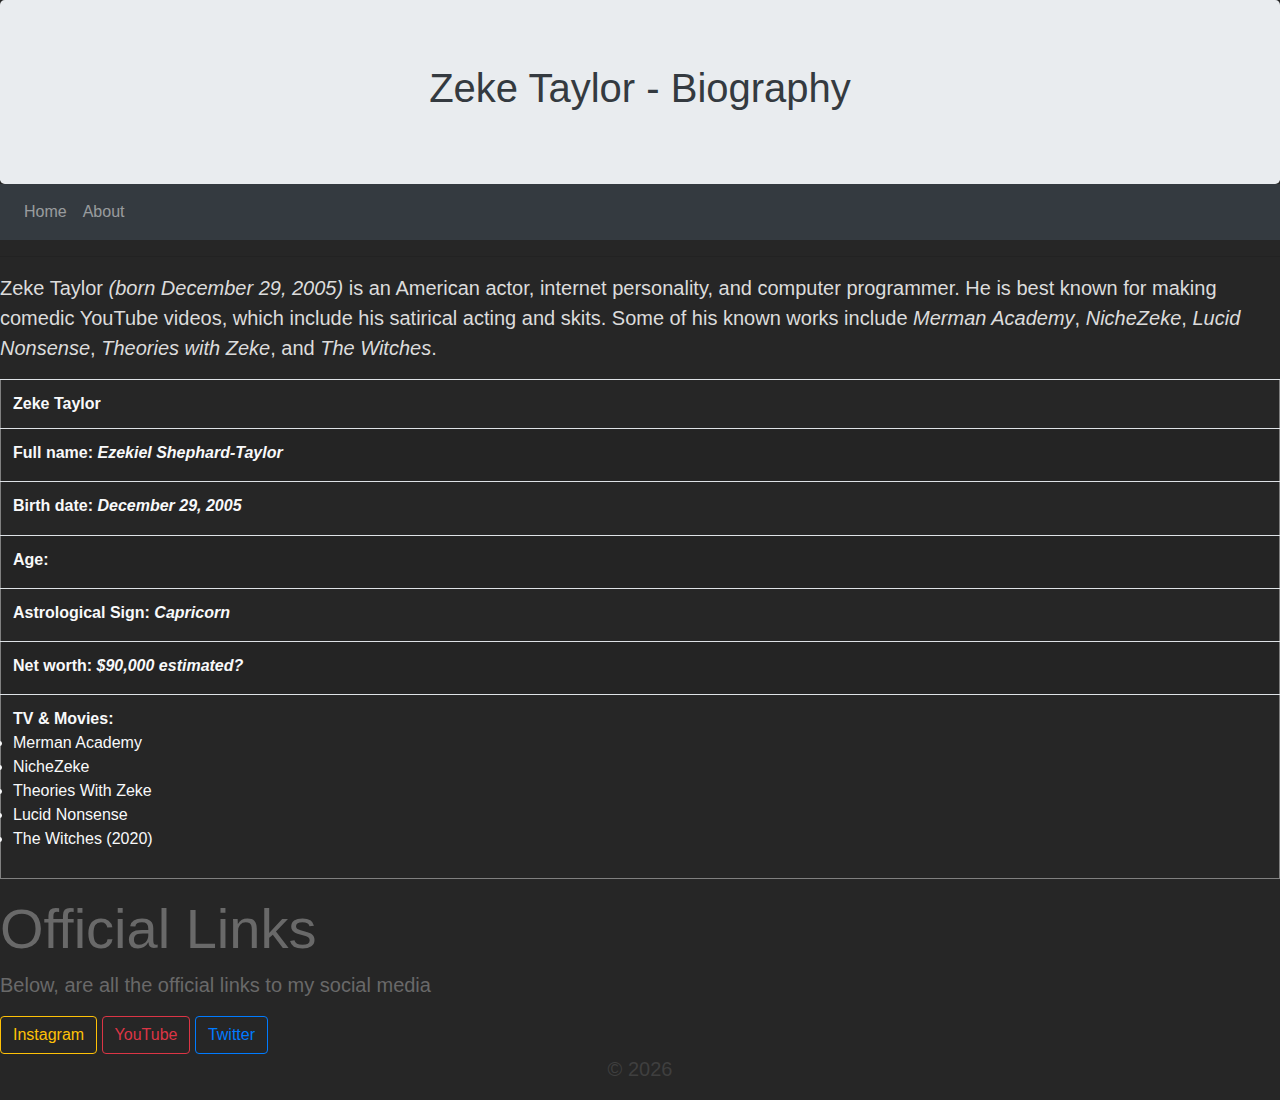
==== about.html @ 4000fccc "Update about.html" ====
<!DOCTYPE HTML>
<html>
<head>
	<meta http-equiv="Content-Type" content="text/html; charset=UTF-8">

	 <meta charset="UTF-8">
 	 <meta name="description" content="Zeke Taylor (born December 29, 2005) is an American actor, internet personality, and computer programmer
	He is best known for his comedic Youtube videos which include his skits and satirical acting.">
	
  	<meta name="keywords" content="Zeke Taylor Biography, Who is zeke taylor, Zeke Taylor Actor, Zeke Taylor YouTube, Zeke Taylor Instagram, Zeke Taylor Twitter, Zeke Taylor Actor on YouTube, internet personality, Zeke Taylor actor">
  	<meta name="author" content="https://zeke-taylor.github.io">
	
 	<meta name="viewport" content="width=device-width, initial-scale=1.0">
	
<script type='application/ld+json'> 
{
  "@context": "http://www.schema.org",
  "@type": "person",
  "name": "Zeke Taylor",
  "jobTitle": "Actor",
  "url": "https://zeke-taylor.github.io",
  "email": "etaylor0234@gmail.com",
  "birthDate": "2005-12-29",
  "sameAs": [
        "https://www.instagram.com/_zeketaylor",
        "https://www.youtube.com/ZekeTaylor1",
        "https://www.twitter.com/_zeketaylor"
      ],
  "image":"https://zeke-taylor.github.io/img/25850733.jpeg"
}
 </script>
  
   <title> Zeke Taylor - Biography</title>
 
  <link rel="shortcut icon" type="image/x-icon" href="./img/favicon.ico" />
  <link rel="stylesheet" href="https://stackpath.bootstrapcdn.com/bootstrap/4.4.1/css/bootstrap.min.css" integrity="sha384-Vkoo8x4CGsO3+Hhxv8T/Q5PaXtkKtu6ug5TOeNV6gBiFeWPGFN9MuhOf23Q9Ifjh" crossorigin="anonymous">
  <link rel="stylesheet" href="https://cdnjs.cloudflare.com/ajax/libs/font-awesome/4.7.0/css/font-awesome.min.css">
  <link rel="stylesheet" type="text/css" href="./index_files/pws.css">
</head>
<body>
  <div class="jumbotron" style="margin-bottom:0;">
<h1 class="container text-dark"><center>Zeke Taylor - Biography</center></h1>
  </div>
	
<nav class="navbar navbar-expand-sm navbar-dark bg-dark">
  <ul class="navbar-nav">
    <li class="nav-item">
      <a class="nav-link" href="index.html">Home</a>
    </li>
    <li class="nav-item">
	    <a class="nav-link" href="about.html">About <small class="sr-only">(current)</small></a>
    </li>
  </ul>
</nav>
<hr/>
  
<div>
<p id="bio" class="lead"> 
	<b>Zeke Taylor</b> <em>(born December 29, 2005)</em> is an American actor, internet personality, and computer programmer.
He is best known for making comedic YouTube videos, which include his satirical acting and skits. 
	Some of his known works include <strong><i>Merman Academy</i></strong>, <strong><i>NicheZeke</i></strong>, <strong><i>Lucid Nonsense</i></strong>, <strong><i>Theories with Zeke</i></strong>, and <strong><i>The Witches</i></strong>.
</p>

<table border="1" class="table table-striped text-light">
	<tr>
		<thead>
			<td id="thead"><strong>Zeke Taylor</strong></td>
		</thead>
	</tr>
	<tr>
		<td><strong>Full name:</strong> <strong><em>Ezekiel Shephard-Taylor</em></strong></td>
	</tr>
  <tr>
	  <td><strong>Birth date:</strong> <strong><em>December 29, 2005</em></strong></td>
  </tr>
	<tr>
		<td><strong>Age:</strong> <strong><em><script>getAge("12/29/2005");</script></em></strong></td>
	</tr>
	<tr>
		<td><strong>Astrological Sign:</strong> <strong><em>Capricorn</em></strong></td>
  </tr>
<tr>
	<td><strong>Net worth:</strong> <strong><em>$90,000 estimated?</em></strong> </td>
  </tr>
<tr>
		
	<td><strong>TV & Movies:</strong>
	<li>Merman Academy</li>
	<li>NicheZeke</li>
	<li>Theories With Zeke</li>
	<li>Lucid Nonsense</li>
	<li>The Witches (2020)</li>
</td>
</tr>
</table>
	
<h2 class="display-4" style="color:#696969;"> Official Links</h2>
  <p class="lead" style="color:#696969;">Below, are all the official links to my social media</p>
  

<a href="https://www.instagram.com/_zeketaylor" class="btn btn-outline-warning" role="button">Instagram</a>

<a href="https://www.youtube.com/ZekeTaylor1" class="btn btn-outline-danger" role="button">YouTube</a>

<a href="https://www.twitter.com/_zeketaylor" class="btn btn-outline-primary" role="button">Twitter</a>

</div>
  
  <script src="code.js"></script>
</body>
</html>
---- index_files/pws.css ----
body {
 background-color: #262626;
}

p#bio {
  color:#dcdcdc;
}

.ui-widget-header,.ui-state-default, ui-button {
            background:#b9cd6d;
            border: 1px solid #b9cd6d;
            color: #FFFFFF;
            font-weight: bold;
}


#container{
    max-width: 720px;
    padding: 20px;
    margin: auto;
    background-color: darkgrey;
}


#header{
    padding: 28px;
    text-align: center;
}

table{
	width:500px;
	height:500px;
}

#header h1{
    font-family: Inconsolata, monospace;
    line-height: 1em;
    font-size: 3em;
    font-weight: 600;
    margin: 0;
}
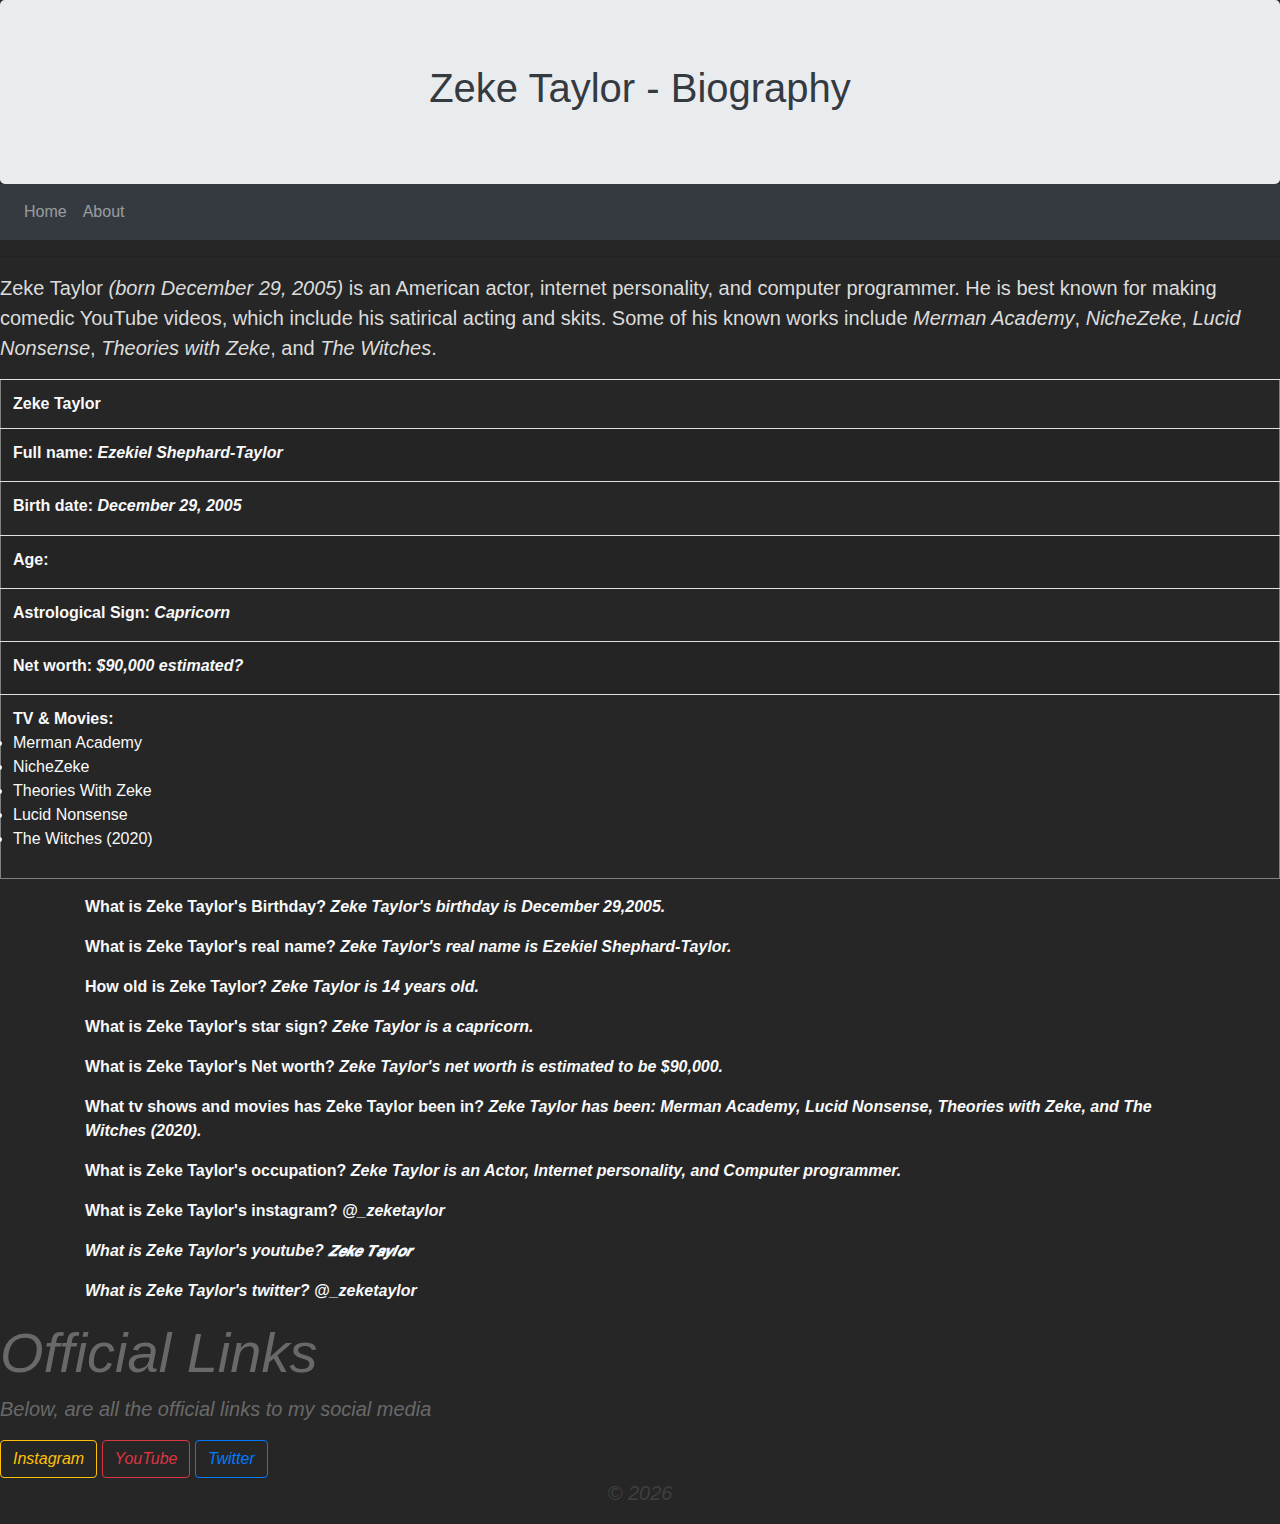
==== commit 2d625da2: "Update about.html" ====
--- a/about.html
+++ b/about.html
@@ -14,9 +14,10 @@
 	
 <script type='application/ld+json'> 
 {
-  "@context": "http://www.schema.org",
-  "@type": "person",
+  "@context": "https://www.schema.org",
+  "@type": "Person",
   "name": "Zeke Taylor",
+  "gender":"Male",
   "jobTitle": "Actor",
   "url": "https://zeke-taylor.github.io",
   "email": "etaylor0234@gmail.com",
@@ -26,10 +27,34 @@
         "https://www.youtube.com/ZekeTaylor1",
         "https://www.twitter.com/_zeketaylor"
       ],
-  "image":"https://zeke-taylor.github.io/img/25850733.jpeg"
+  "image":"https://zeke-taylor.github.io/img/25850733.jpeg",
+  "mainEntityOfPage": [
+  "https://zeke-taylor.github.io",
+  "https://zeke-taylor.github.io/about.html"
+  ],
+ "disambiguatingDescription":"Zeke Taylor is an American actor, internet personality and computer programmer.",
+ "description":"Zeke Taylor (born December 29, 2005) is an American actor, internet personality, and computer programmer. He is best known for making comedic YouTube videos, which include his satirical acting and skits. Some of his known works include Merman Academy, NicheZeke, Lucid Nonsense, Theories with Zeke, and The Witches."
 }
  </script>
-  
+	
+	<script type="application/ld+json">
+	{
+	"@context": "https://www.schema.org",
+	"@type": "WebSite",
+	"name": "Zeke Taylor - Biography",
+	"url": "https://zeke-taylor.github.io/about.html",
+	"image":"https://zeke-taylor.github.io/img/25850733.jpeg"
+	}
+	</script>
+	
+<script type="application/ld+json">
+    {
+      "@context": "https://schema.org/",
+      "@type": "ImageObject",
+      "url": "https://zeke-taylor.github.io/img/25850733.jpeg"
+    }
+    </script>
+	
    <title> Zeke Taylor - Biography</title>
  
   <link rel="shortcut icon" type="image/x-icon" href="./img/favicon.ico" />
@@ -93,16 +118,67 @@
 </td>
 </tr>
 </table>
+	<div class="container text-light">
+	<p>
+	<strong>What is Zeke Taylor's Birthday?</strong>
+		<strong><em>Zeke Taylor's birthday is December 29,2005.</em></strong>
+	</p>
+	
+	<p>
+		<strong>What is Zeke Taylor's real name?</strong>
+		<strong><em>Zeke Taylor's real name is Ezekiel Shephard-Taylor.</em></strong>
+	</p>
+	
+		<p>
+      <strong>How old is Zeke Taylor?</strong>
+      <strong><em>Zeke Taylor is 14 years old.</em></strong>
+    </p>
+    
+    <p>
+      <strong>What is Zeke Taylor's star sign?</strong>
+      <strong><em>Zeke Taylor is a capricorn.</em></strong>
+    </p>
+    
+    <p>
+      <strong>What is Zeke Taylor's Net worth?</strong>
+      <strong><em>Zeke Taylor's net worth is estimated to be $90,000.</em></strong>
+    </p>
+    
+    <p>
+      <strong>What tv shows and movies has Zeke Taylor been in?</strong>
+      <strong><em>Zeke Taylor has been: Merman Academy, Lucid Nonsense, Theories with Zeke, and The Witches (2020).</em></strong>
+      </p>
+      
+      <p>
+        <strong>What is Zeke Taylor's occupation?</strong>
+        <strong><em>Zeke Taylor is an Actor, Internet personality, and Computer programmer.</em></strong>
+    </p>
+    
+    <p>
+      <strong>What is Zeke Taylor's instagram?</strong>
+      <strong><em>@_zeketaylor</em</strong>
+       </p>
+         
+         <p>
+           <strong>What is Zeke Taylor's youtube?</strong>
+           <strong><em>𝙕𝙚𝙠𝙚 𝙏𝙖𝙮𝙡𝙤𝙧</em></strong>
+        </p>
+        
+        <p>
+          <strong>What is Zeke Taylor's twitter?</strong>
+          <strong><em>@_zeketaylor</em></strong>
+        </p>
+  </div>
+      
 	
 <h2 class="display-4" style="color:#696969;"> Official Links</h2>
   <p class="lead" style="color:#696969;">Below, are all the official links to my social media</p>
   
+<strong><a href="https://www.instagram.com/_zeketaylor" class="btn btn-outline-warning" role="button">Instagram</a></strong>
 
-<a href="https://www.instagram.com/_zeketaylor" class="btn btn-outline-warning" role="button">Instagram</a>
+<strong><a href="https://www.youtube.com/ZekeTaylor1" class="btn btn-outline-danger" role="button">YouTube</a></strong>
 
-<a href="https://www.youtube.com/ZekeTaylor1" class="btn btn-outline-danger" role="button">YouTube</a>
-
-<a href="https://www.twitter.com/_zeketaylor" class="btn btn-outline-primary" role="button">Twitter</a>
+<strong><a href="https://www.twitter.com/_zeketaylor" class="btn btn-outline-primary" role="button">Twitter</a></strong>
 
 </div>
   
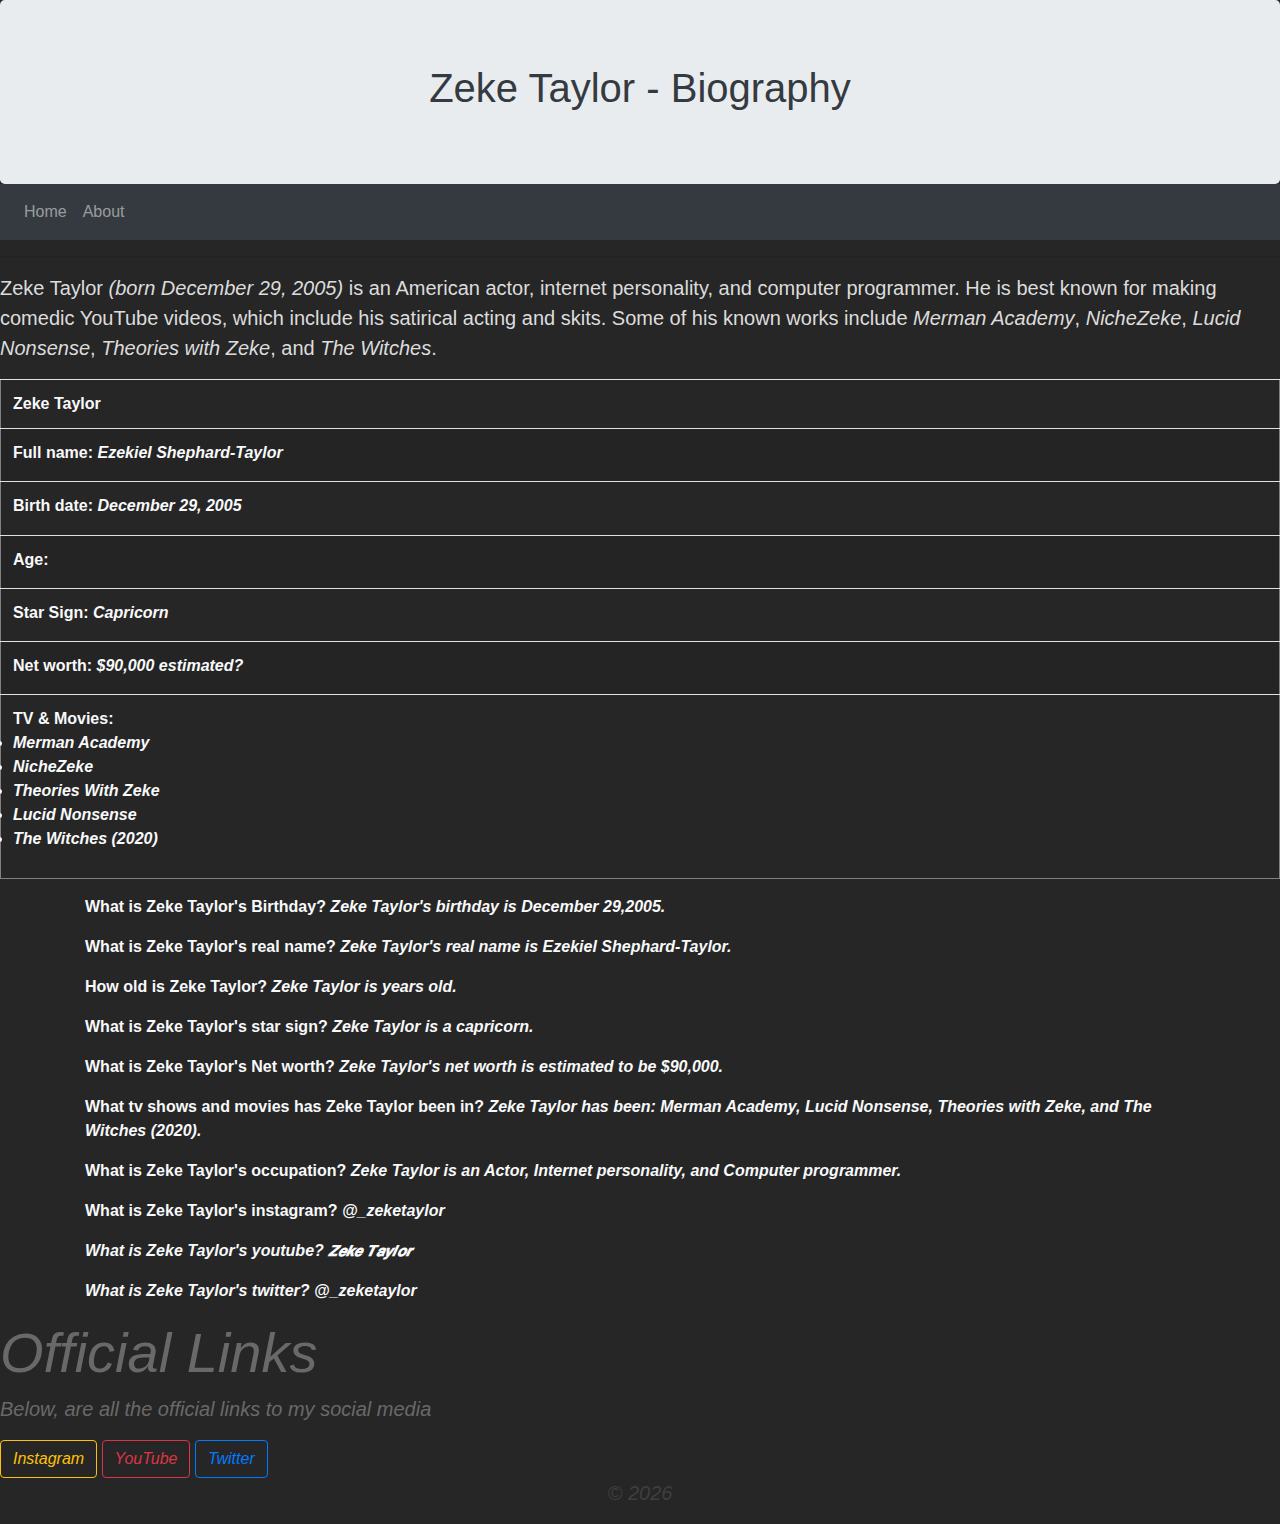
==== commit 8809e154: "Update about.html" ====
--- a/about.html
+++ b/about.html
@@ -99,10 +99,10 @@
 	  <td><strong>Birth date:</strong> <strong><em>December 29, 2005</em></strong></td>
   </tr>
 	<tr>
-		<td><strong>Age:</strong> <strong><em><script>getAge("12/29/2005");</script></em></strong></td>
+		<td><strong>Age:</strong> <strong><em><span id="age"></span></em></strong></td>
 	</tr>
 	<tr>
-		<td><strong>Astrological Sign:</strong> <strong><em>Capricorn</em></strong></td>
+		<td><strong>Star Sign:</strong> <strong><em>Capricorn</em></strong></td>
   </tr>
 <tr>
 	<td><strong>Net worth:</strong> <strong><em>$90,000 estimated?</em></strong> </td>
@@ -110,11 +110,11 @@
 <tr>
 		
 	<td><strong>TV & Movies:</strong>
-	<li>Merman Academy</li>
-	<li>NicheZeke</li>
-	<li>Theories With Zeke</li>
-	<li>Lucid Nonsense</li>
-	<li>The Witches (2020)</li>
+	<li><strong><em>Merman Academy</em></strong></li>
+	<li><strong><em>NicheZeke</em></strong></li>
+	<li><strong><em>Theories With Zeke</em></strong></li>
+	<li><strong><em>Lucid Nonsense</em></strong></li>
+	<li><strong><em>The Witches (2020)</em></strong></li>
 </td>
 </tr>
 </table>
@@ -131,7 +131,7 @@
 	
 		<p>
       <strong>How old is Zeke Taylor?</strong>
-      <strong><em>Zeke Taylor is 14 years old.</em></strong>
+	<strong><em>Zeke Taylor is <span id="age"></span> years old.</em></strong>
     </p>
     
     <p>
@@ -183,5 +183,8 @@
 </div>
   
   <script src="code.js"></script>
+	<script data-type="text/i-script">
+		getAge("12/29/2005");
+	</script>
 </body>
 </html>
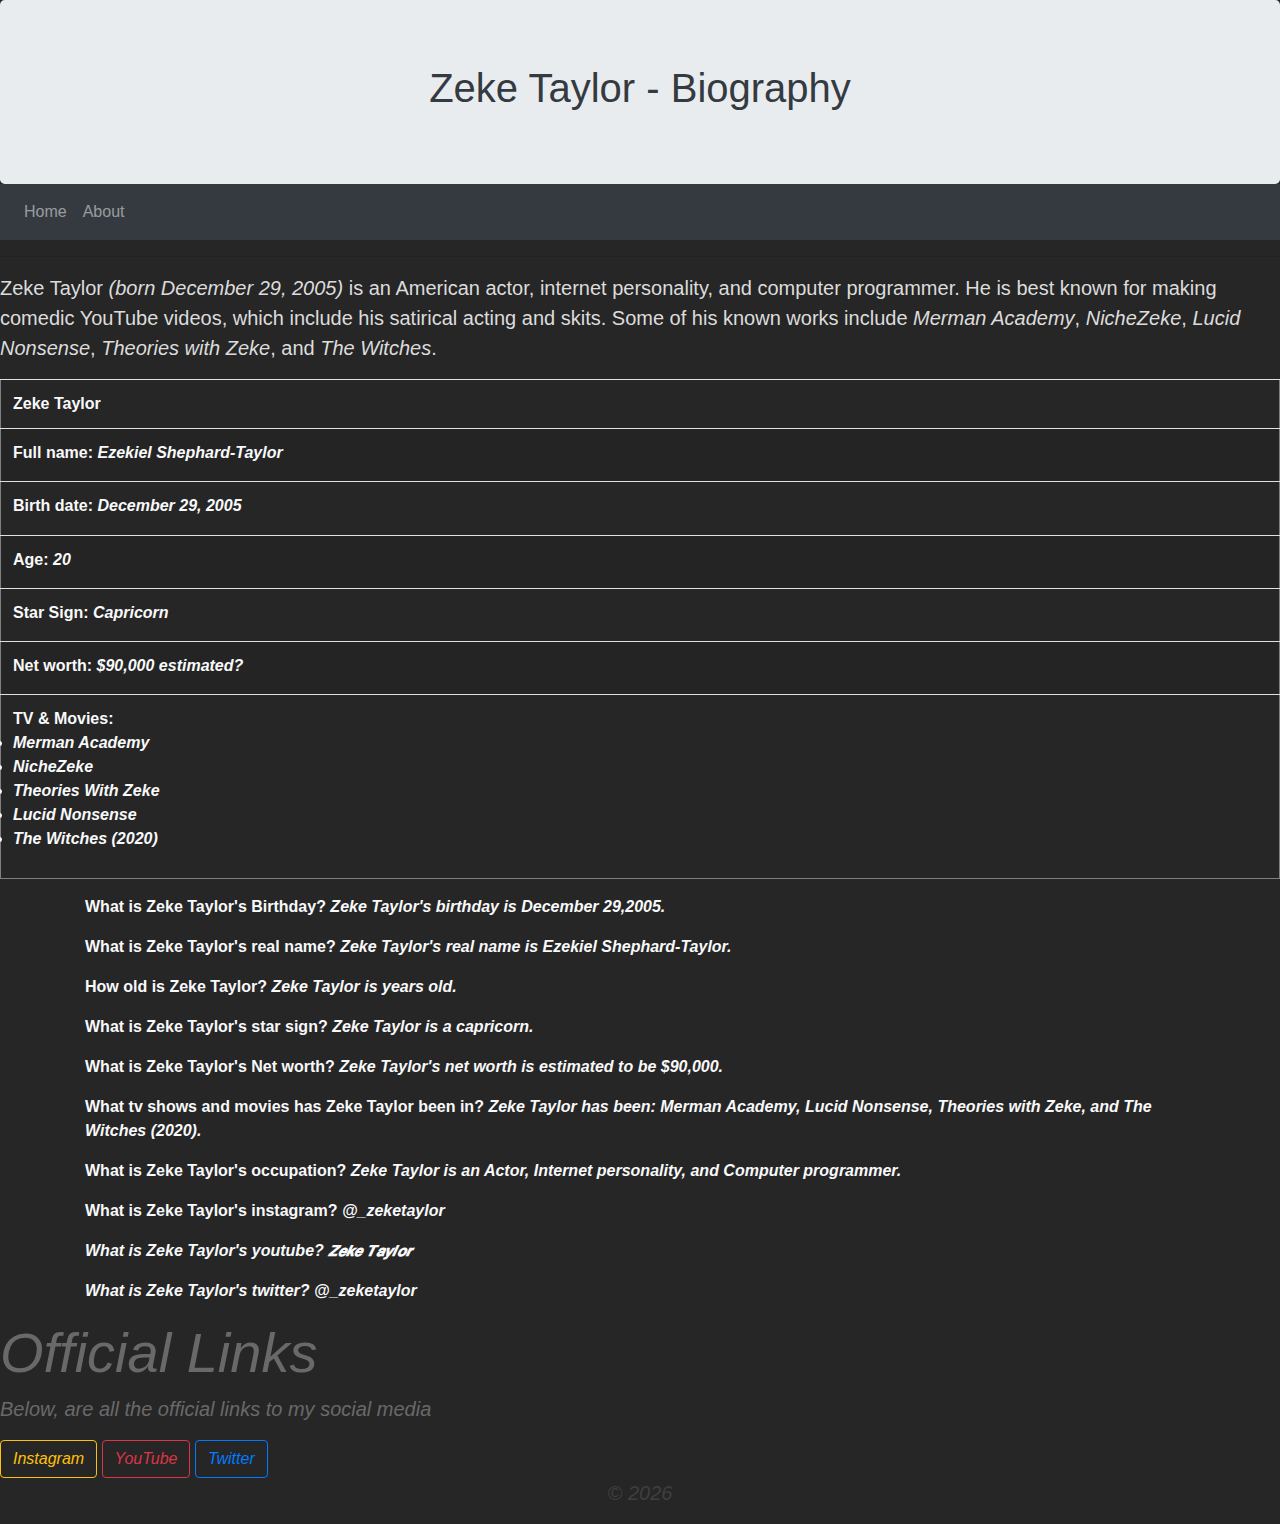
==== commit 4707090b: "Update about.html" ====
--- a/about.html
+++ b/about.html
@@ -12,7 +12,7 @@
 	
  	<meta name="viewport" content="width=device-width, initial-scale=1.0">
 	
-<script type='application/ld+json'> 
+<script type="application/ld+json"> 
 {
   "@context": "https://www.schema.org",
   "@type": "Person",
@@ -33,7 +33,7 @@
   "https://zeke-taylor.github.io/about.html"
   ],
  "disambiguatingDescription":"Zeke Taylor is an American actor, internet personality and computer programmer.",
- "description":"Zeke Taylor (born December 29, 2005) is an American actor, internet personality, and computer programmer. He is best known for making comedic YouTube videos, which include his satirical acting and skits. Some of his known works include Merman Academy, NicheZeke, Lucid Nonsense, Theories with Zeke, and The Witches."
+ "description":"American Actor, Internet Personality, Computer Programmer"
 }
  </script>
 	
@@ -129,7 +129,7 @@
 		<strong><em>Zeke Taylor's real name is Ezekiel Shephard-Taylor.</em></strong>
 	</p>
 	
-		<p>
+    <p>
       <strong>How old is Zeke Taylor?</strong>
 	<strong><em>Zeke Taylor is <span id="age"></span> years old.</em></strong>
     </p>
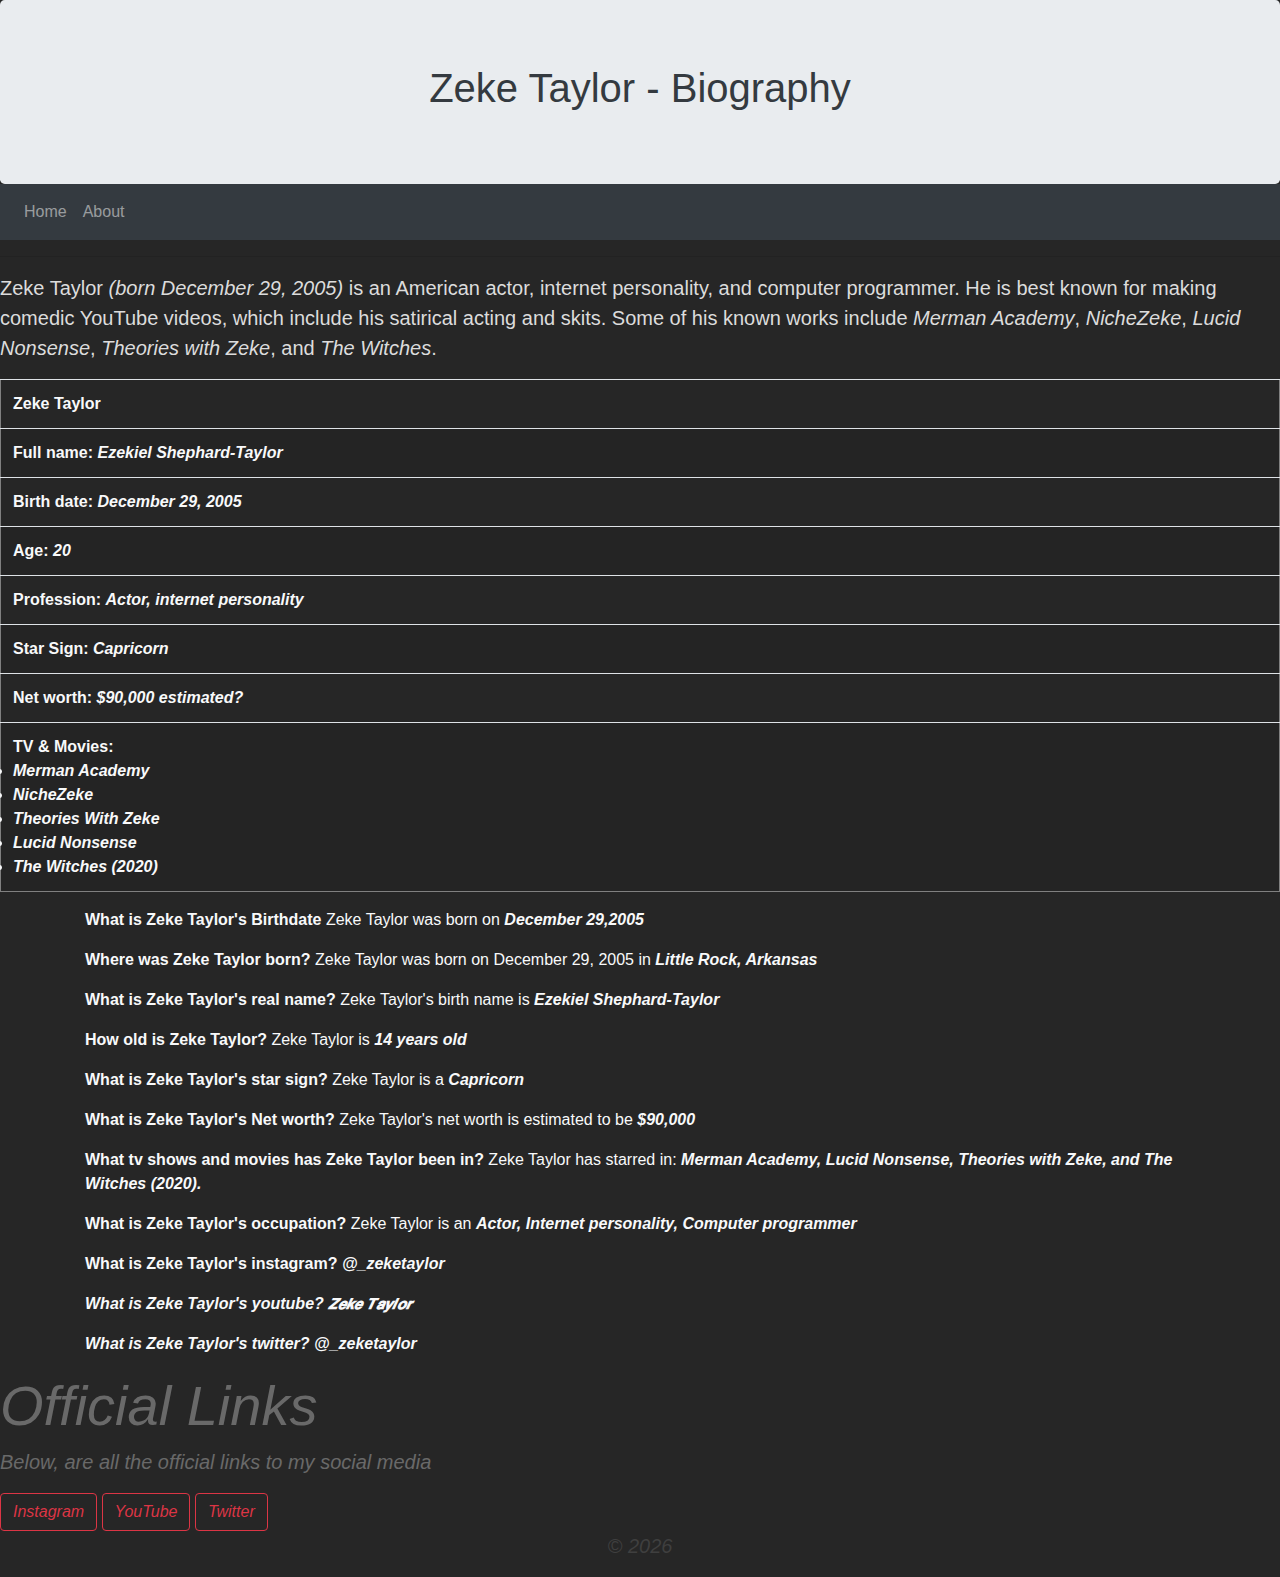
==== commit 2afb34c4: "Update about.html" ====
--- a/about.html
+++ b/about.html
@@ -20,7 +20,6 @@
   "gender":"Male",
   "jobTitle": "Actor",
   "url": "https://zeke-taylor.github.io",
-  "email": "etaylor0234@gmail.com",
   "birthDate": "2005-12-29",
   "sameAs": [
         "https://www.instagram.com/_zeketaylor",
@@ -32,8 +31,9 @@
   "https://zeke-taylor.github.io",
   "https://zeke-taylor.github.io/about.html"
   ],
- "disambiguatingDescription":"Zeke Taylor is an American actor, internet personality and computer programmer.",
- "description":"American Actor, Internet Personality, Computer Programmer"
+ "disambiguatingDescription":"Zeke Taylor (born December 29, 2005) is an American actor, internet personality and computer programmer.",
+ "description":"Zeke Taylor (born December 29, 2005) is an American actor, internet personality, and computer programmer
+	He is best known for his comedic Youtube videos which include his skits and satirical acting."
 }
  </script>
 	
@@ -102,6 +102,8 @@
 		<td><strong>Age:</strong> <strong><em><span id="age"></span></em></strong></td>
 	</tr>
 	<tr>
+		<td><strong>Profession:</strong> <strong><em>Actor, internet personality</em></strong></td>
+	<tr>
 		<td><strong>Star Sign:</strong> <strong><em>Capricorn</em></strong></td>
   </tr>
 <tr>
@@ -120,38 +122,41 @@
 </table>
 	<div class="container text-light">
 	<p>
-	<strong>What is Zeke Taylor's Birthday?</strong>
-		<strong><em>Zeke Taylor's birthday is December 29,2005.</em></strong>
+	<strong>What is Zeke Taylor's Birthdate</strong>
+		Zeke Taylor was born on <strong><em>December 29,2005</em></strong>
 	</p>
 	
+		<p>
+			<strong>Where was Zeke Taylor born?</strong>
+			Zeke Taylor was born on December 29, 2005 in <strong><em>Little Rock, Arkansas</em></strong>
 	<p>
 		<strong>What is Zeke Taylor's real name?</strong>
-		<strong><em>Zeke Taylor's real name is Ezekiel Shephard-Taylor.</em></strong>
+		Zeke Taylor's birth name is <strong><em>Ezekiel Shephard-Taylor</em></strong>
 	</p>
 	
     <p>
       <strong>How old is Zeke Taylor?</strong>
-	<strong><em>Zeke Taylor is <span id="age"></span> years old.</em></strong>
+	Zeke Taylor is <strong><em><span id="age">14</span> years old</em></strong>
     </p>
     
     <p>
       <strong>What is Zeke Taylor's star sign?</strong>
-      <strong><em>Zeke Taylor is a capricorn.</em></strong>
+      Zeke Taylor is a <strong><em>Capricorn</em></strong>
     </p>
     
     <p>
       <strong>What is Zeke Taylor's Net worth?</strong>
-      <strong><em>Zeke Taylor's net worth is estimated to be $90,000.</em></strong>
+     Zeke Taylor's net worth is estimated to be  <strong><em>$90,000</em></strong>
     </p>
     
     <p>
       <strong>What tv shows and movies has Zeke Taylor been in?</strong>
-      <strong><em>Zeke Taylor has been: Merman Academy, Lucid Nonsense, Theories with Zeke, and The Witches (2020).</em></strong>
+      Zeke Taylor has starred in: <strong><em>Merman Academy, Lucid Nonsense, Theories with Zeke, and The Witches (2020).</em></strong>
       </p>
       
       <p>
         <strong>What is Zeke Taylor's occupation?</strong>
-        <strong><em>Zeke Taylor is an Actor, Internet personality, and Computer programmer.</em></strong>
+        Zeke Taylor is an <strong><em>Actor, Internet personality, Computer programmer</em></strong>
     </p>
     
     <p>
@@ -174,16 +179,15 @@
 <h2 class="display-4" style="color:#696969;"> Official Links</h2>
   <p class="lead" style="color:#696969;">Below, are all the official links to my social media</p>
   
-<strong><a href="https://www.instagram.com/_zeketaylor" class="btn btn-outline-warning" role="button">Instagram</a></strong>
+<strong><a href="https://www.instagram.com/_zeketaylor" class="btn btn-outline-danger" role="button">Instagram</a></strong>
 
 <strong><a href="https://www.youtube.com/ZekeTaylor1" class="btn btn-outline-danger" role="button">YouTube</a></strong>
 
-<strong><a href="https://www.twitter.com/_zeketaylor" class="btn btn-outline-primary" role="button">Twitter</a></strong>
+<strong><a href="https://www.twitter.com/_zeketaylor" class="btn btn-outline-danger" role="button">Twitter</a></strong>
 
 </div>
-  
   <script src="code.js"></script>
-	<script data-type="text/i-script">
+	<script>
 		getAge("12/29/2005");
 	</script>
 </body>
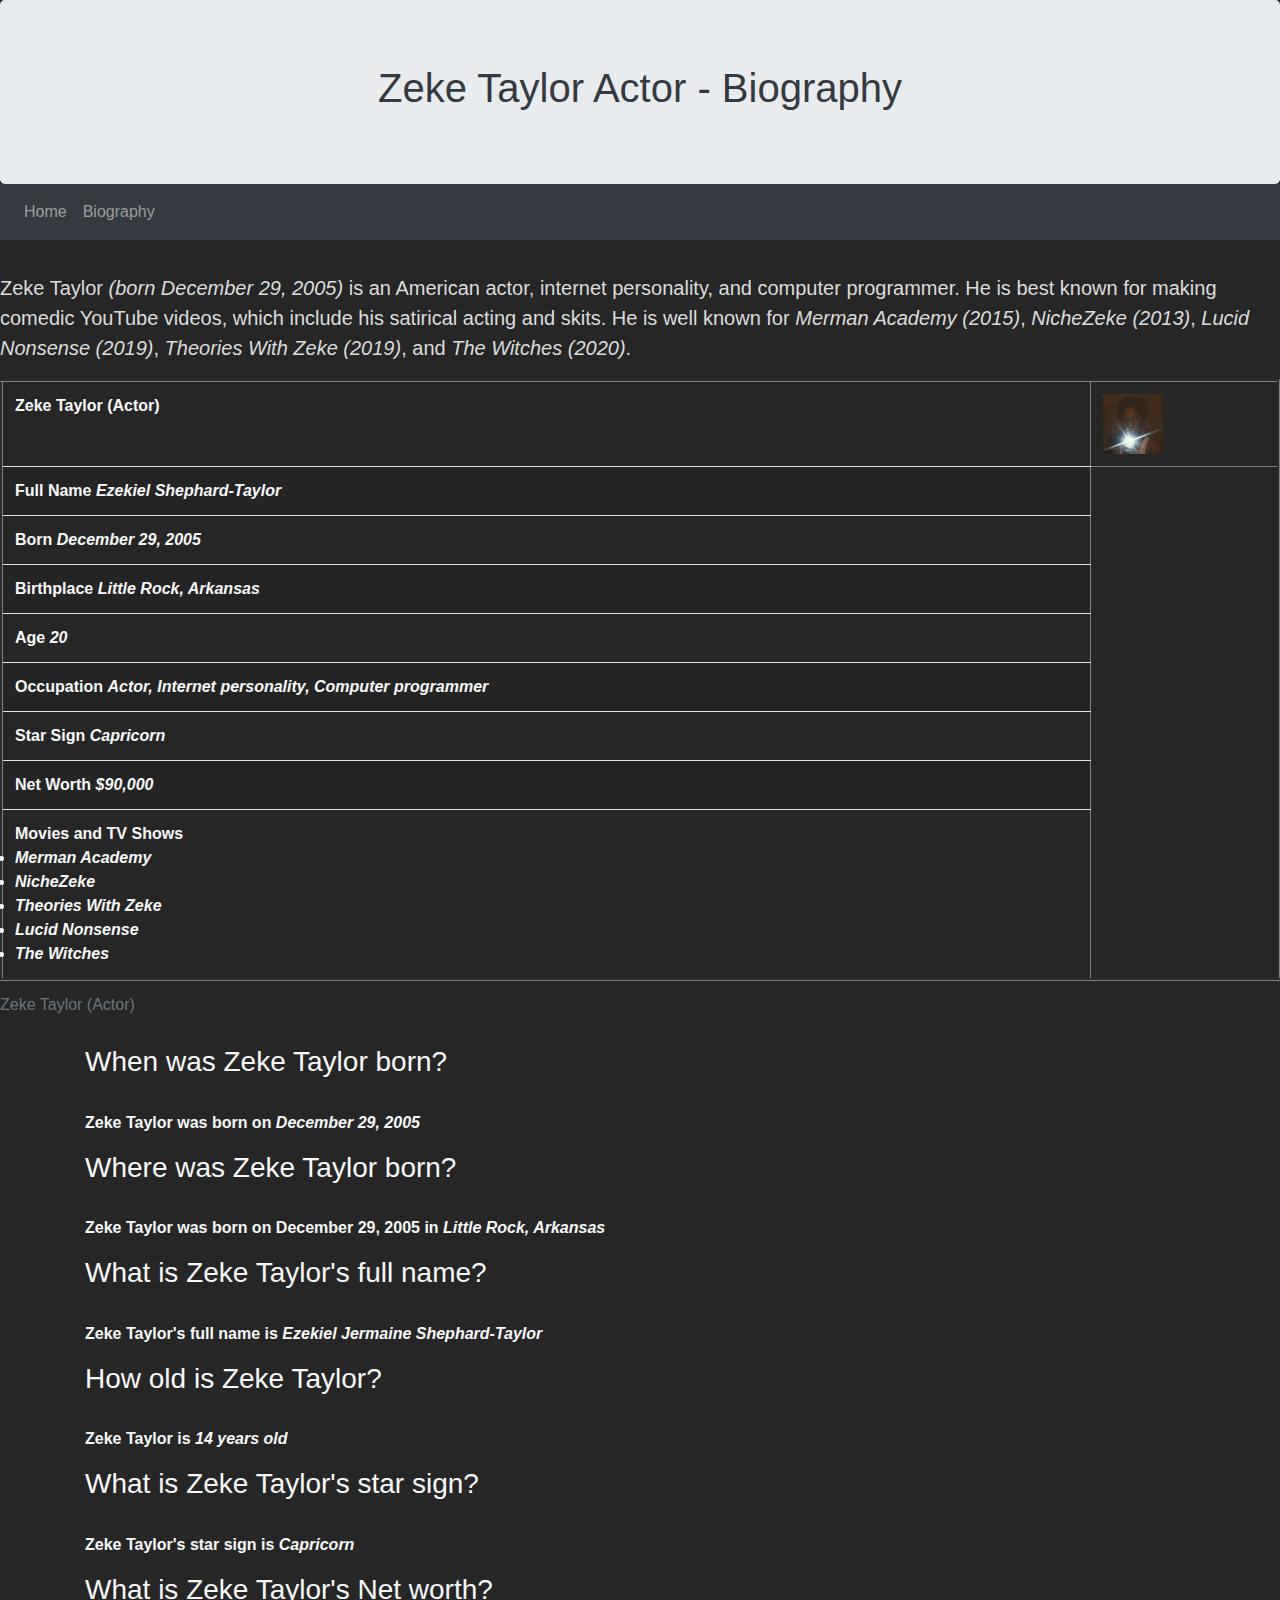
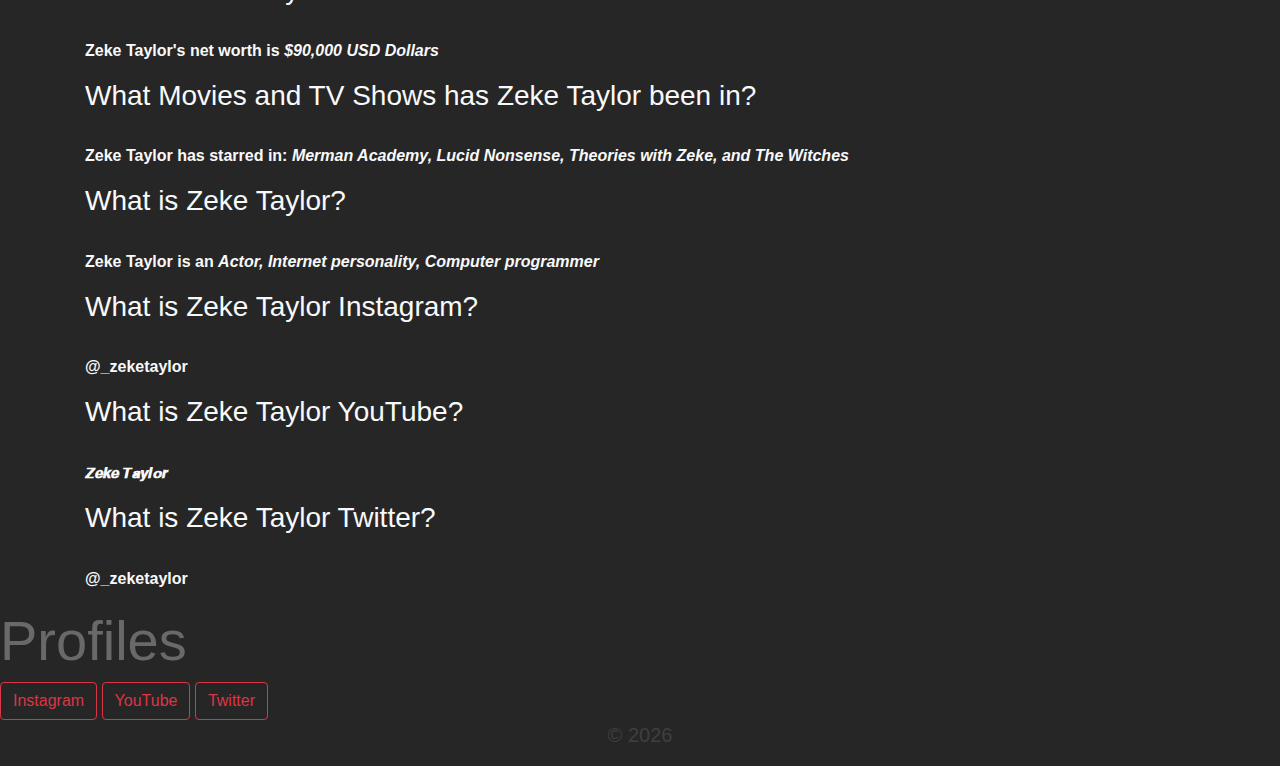
==== commit 60748dfe: "Update about.html" ====
--- a/about.html
+++ b/about.html
@@ -1,16 +1,15 @@
 <!DOCTYPE HTML>
-<html>
+<html lang="en-US">
 <head>
-	<meta http-equiv="Content-Type" content="text/html; charset=UTF-8">
-
-	 <meta charset="UTF-8">
- 	 <meta name="description" content="Zeke Taylor (born December 29, 2005) is an American actor, internet personality, and computer programmer
-	He is best known for his comedic Youtube videos which include his skits and satirical acting.">
-	
-  	<meta name="keywords" content="Zeke Taylor Biography, Who is zeke taylor, Zeke Taylor Actor, Zeke Taylor YouTube, Zeke Taylor Instagram, Zeke Taylor Twitter, Zeke Taylor Actor on YouTube, internet personality, Zeke Taylor actor">
-  	<meta name="author" content="https://zeke-taylor.github.io">
-	
- 	<meta name="viewport" content="width=device-width, initial-scale=1.0">
+	<meta http-equiv="Content-Type" content="text/html; charset=UTF-8"/>
+	
+ 	<meta name="description" content="Zeke Taylor (born December 29, 2005) is an American actor, internet personality, and computer programmer
+	He is best known for his comedic Youtube videos which include his skits and satirical acting."/>
+	
+  	<meta name="keywords" content="Zeke Taylor,Zeke Taylor Actor, Zeke Taylor Biography, Who is zeke taylor, Zeke Taylor YouTube, Zeke Taylor Instagram, Zeke Taylor Twitter, Zeke Taylor Actor on YouTube, internet personality, Zeke Taylor actor"/>
+  	<meta name="author" content="Zeke Taylor"/>
+	<meta name="canonical" href="https://zeke-taylor.github.io/about.html"/>
+ 	<meta name="viewport" content="width=device-width, initial-scale=1.0"/>
 	
 <script type="application/ld+json"> 
 {
@@ -22,18 +21,18 @@
   "url": "https://zeke-taylor.github.io",
   "birthDate": "2005-12-29",
   "sameAs": [
-        "https://www.instagram.com/_zeketaylor",
-        "https://www.youtube.com/ZekeTaylor1",
-        "https://www.twitter.com/_zeketaylor"
+        "https://instagram.com/_zeketaylor",
+        "https://youtube.com/ZekeTaylor1",
+        "https://twitter.com/_zeketaylor",
+        "https://zeketaylor.tumblr.com"
       ],
   "image":"https://zeke-taylor.github.io/img/25850733.jpeg",
   "mainEntityOfPage": [
   "https://zeke-taylor.github.io",
   "https://zeke-taylor.github.io/about.html"
   ],
- "disambiguatingDescription":"Zeke Taylor (born December 29, 2005) is an American actor, internet personality and computer programmer.",
- "description":"Zeke Taylor (born December 29, 2005) is an American actor, internet personality, and computer programmer
-	He is best known for his comedic Youtube videos which include his skits and satirical acting."
+ "disambiguatingDescription":"Zeke Taylor is an American actor, internet personality and computer programmer.",
+ "description":"The official biography of actor, Zeke Taylor"
 }
  </script>
 	
@@ -41,7 +40,7 @@
 	{
 	"@context": "https://www.schema.org",
 	"@type": "WebSite",
-	"name": "Zeke Taylor - Biography",
+	"name": "Zeke Taylor Biography",
 	"url": "https://zeke-taylor.github.io/about.html",
 	"image":"https://zeke-taylor.github.io/img/25850733.jpeg"
 	}
@@ -55,7 +54,7 @@
     }
     </script>
 	
-   <title> Zeke Taylor - Biography</title>
+   <title> Zeke Taylor Actor - Biography</title>
  
   <link rel="shortcut icon" type="image/x-icon" href="./img/favicon.ico" />
   <link rel="stylesheet" href="https://stackpath.bootstrapcdn.com/bootstrap/4.4.1/css/bootstrap.min.css" integrity="sha384-Vkoo8x4CGsO3+Hhxv8T/Q5PaXtkKtu6ug5TOeNV6gBiFeWPGFN9MuhOf23Q9Ifjh" crossorigin="anonymous">
@@ -64,7 +63,7 @@
 </head>
 <body>
   <div class="jumbotron" style="margin-bottom:0;">
-<h1 class="container text-dark"><center>Zeke Taylor - Biography</center></h1>
+<h1 class="container text-dark"><center>Zeke Taylor Actor - Biography</center></h1>
   </div>
 	
 <nav class="navbar navbar-expand-sm navbar-dark bg-dark">
@@ -73,112 +72,131 @@
       <a class="nav-link" href="index.html">Home</a>
     </li>
     <li class="nav-item">
-	    <a class="nav-link" href="about.html">About <small class="sr-only">(current)</small></a>
+	    <a class="nav-link" href="about.html">Biography <small class="sr-only">(current)</small></a>
     </li>
   </ul>
 </nav>
 <hr/>
   
 <div>
+	
 <p id="bio" class="lead"> 
-	<b>Zeke Taylor</b> <em>(born December 29, 2005)</em> is an American actor, internet personality, and computer programmer.
+	<strong>Zeke Taylor</strong> <em>(born December 29, 2005)</em> is an American actor, internet personality, and computer programmer.
 He is best known for making comedic YouTube videos, which include his satirical acting and skits. 
-	Some of his known works include <strong><i>Merman Academy</i></strong>, <strong><i>NicheZeke</i></strong>, <strong><i>Lucid Nonsense</i></strong>, <strong><i>Theories with Zeke</i></strong>, and <strong><i>The Witches</i></strong>.
+He is well known for <strong><em>Merman Academy (2015)</em></strong>, <strong><em>NicheZeke (2013)</em></strong>, <strong><em>Lucid Nonsense (2019)</em></strong>, <strong><em>Theories With Zeke (2019)</em></strong>, and <strong><em>The Witches (2020)</em></strong>.
 </p>
 
-<table border="1" class="table table-striped text-light">
+<table border="3" class="table table-striped text-light">
+	<caption>Zeke Taylor (Actor)</caption>
 	<tr>
 		<thead>
-			<td id="thead"><strong>Zeke Taylor</strong></td>
+			<td id="thead"><strong class="display-5">Zeke Taylor (Actor)</strong></td>
+			<td><img src="https://zeke-taylor.github.io/img/25850733.jpeg"/></td>
 		</thead>
 	</tr>
 	<tr>
-		<td><strong>Full name:</strong> <strong><em>Ezekiel Shephard-Taylor</em></strong></td>
+		<td><strong>Full Name</strong> <strong><em>Ezekiel Shephard-Taylor</em></strong></td>
 	</tr>
   <tr>
-	  <td><strong>Birth date:</strong> <strong><em>December 29, 2005</em></strong></td>
+	  <td><strong>Born</strong> <strong><em>December 29, 2005</em></strong></td>
   </tr>
 	<tr>
-		<td><strong>Age:</strong> <strong><em><span id="age"></span></em></strong></td>
-	</tr>
-	<tr>
-		<td><strong>Profession:</strong> <strong><em>Actor, internet personality</em></strong></td>
-	<tr>
-		<td><strong>Star Sign:</strong> <strong><em>Capricorn</em></strong></td>
+		<td><strong>Birthplace</strong> <strong><em>Little Rock, Arkansas</em></strong></td>
+	</tr>
+	
+	<tr>
+		<td><strong>Age</strong> <strong><em><span id="age"></span></em></strong></td>
+	</tr>
+	<tr>
+		<td><strong>Occupation</strong> <strong><em>Actor, Internet personality, Computer programmer</em></strong></td>
+	<tr>
+		<td><strong>Star Sign</strong> <strong><em>Capricorn</em></strong></td>
   </tr>
 <tr>
-	<td><strong>Net worth:</strong> <strong><em>$90,000 estimated?</em></strong> </td>
+	<td><strong>Net Worth</strong> <strong><em>$90,000</em></strong></td>
   </tr>
 <tr>
-		
-	<td><strong>TV & Movies:</strong>
+	<td><strong>Movies and TV Shows</strong>
 	<li><strong><em>Merman Academy</em></strong></li>
 	<li><strong><em>NicheZeke</em></strong></li>
 	<li><strong><em>Theories With Zeke</em></strong></li>
 	<li><strong><em>Lucid Nonsense</em></strong></li>
-	<li><strong><em>The Witches (2020)</em></strong></li>
+	<li><strong><em>The Witches</em></strong></li>
 </td>
 </tr>
 </table>
+  
 	<div class="container text-light">
+    <p>
+	  <h3>When was Zeke Taylor born?</h3>
+		<br/>
+		<strong>Zeke Taylor was born on <em>December 29, 2005</em></strong>
+	</p>
+	
+		<p>
+			<h3>Where was Zeke Taylor born?</h3>
+	     <br/>
+	        <strong>Zeke Taylor was born on December 29, 2005 in <em>Little Rock, Arkansas</em></strong>
+	</p>
+	
 	<p>
-	<strong>What is Zeke Taylor's Birthdate</strong>
-		Zeke Taylor was born on <strong><em>December 29,2005</em></strong>
+	   <h3>What is Zeke Taylor's full name?</h3>
+	      <br/>
+	     <strong>Zeke Taylor's full name is <em>Ezekiel Jermaine Shephard-Taylor</em></strong>
 	</p>
 	
-		<p>
-			<strong>Where was Zeke Taylor born?</strong>
-			Zeke Taylor was born on December 29, 2005 in <strong><em>Little Rock, Arkansas</em></strong>
-	<p>
-		<strong>What is Zeke Taylor's real name?</strong>
-		Zeke Taylor's birth name is <strong><em>Ezekiel Shephard-Taylor</em></strong>
-	</p>
-	
-    <p>
-      <strong>How old is Zeke Taylor?</strong>
-	Zeke Taylor is <strong><em><span id="age">14</span> years old</em></strong>
-    </p>
-    
-    <p>
-      <strong>What is Zeke Taylor's star sign?</strong>
-      Zeke Taylor is a <strong><em>Capricorn</em></strong>
-    </p>
-    
-    <p>
-      <strong>What is Zeke Taylor's Net worth?</strong>
-     Zeke Taylor's net worth is estimated to be  <strong><em>$90,000</em></strong>
-    </p>
-    
-    <p>
-      <strong>What tv shows and movies has Zeke Taylor been in?</strong>
-      Zeke Taylor has starred in: <strong><em>Merman Academy, Lucid Nonsense, Theories with Zeke, and The Witches (2020).</em></strong>
-      </p>
+    <p>
+      <h3>How old is Zeke Taylor?</h3>
+	      <br/>
+	 <strong>Zeke Taylor is <em>14 years old</em></strong>
+    </p>
+    
+    <p>
+      <h3>What is Zeke Taylor's star sign?</h3> 
+	   <br/>
+        <strong>Zeke Taylor's star sign is <em>Capricorn</em></strong>
+    </p>
+    
+    <p>
+      <h3>What is Zeke Taylor's Net worth?</h3>
+         <br/>
+      <strong>Zeke Taylor's net worth is <em>$90,000 USD Dollars</em></strong>
+    </p>
+    
+    <p>
+      <h3>What Movies and TV Shows has Zeke Taylor been in?</h3>
+        <br/>
+      <strong>Zeke Taylor has starred in: <em>Merman Academy, Lucid Nonsense, Theories with Zeke, and The Witches</em></strong>
+     </p>
       
       <p>
-        <strong>What is Zeke Taylor's occupation?</strong>
-        Zeke Taylor is an <strong><em>Actor, Internet personality, Computer programmer</em></strong>
-    </p>
-    
-    <p>
-      <strong>What is Zeke Taylor's instagram?</strong>
-      <strong><em>@_zeketaylor</em</strong>
-       </p>
+        <h3>What is Zeke Taylor?</h3>
+          <br/>
+       <strong>Zeke Taylor is an <em>Actor, Internet personality, Computer programmer</em></strong>
+    </p>
+    
+    <p>
+      <h3>What is Zeke Taylor Instagram?</h3>
+         <br/>
+      <strong>@_zeketaylor</strong>
+     </p>
          
          <p>
-           <strong>What is Zeke Taylor's youtube?</strong>
-           <strong><em>𝙕𝙚𝙠𝙚 𝙏𝙖𝙮𝙡𝙤𝙧</em></strong>
+           <h3>What is Zeke Taylor YouTube?</h3>
+             <br/>
+           <strong>𝙕𝙚𝙠𝙚 𝙏𝙖𝙮𝙡𝙤𝙧</strong>
         </p>
         
         <p>
-          <strong>What is Zeke Taylor's twitter?</strong>
-          <strong><em>@_zeketaylor</em></strong>
+          <h3>What is Zeke Taylor Twitter?</h3>
+             <br/>
+          <strong>@_zeketaylor</strong>
         </p>
   </div>
       
 	
-<h2 class="display-4" style="color:#696969;"> Official Links</h2>
-  <p class="lead" style="color:#696969;">Below, are all the official links to my social media</p>
-  
+<h1 class="display-4" style="color:#696969;">Profiles</h1>
+
 <strong><a href="https://www.instagram.com/_zeketaylor" class="btn btn-outline-danger" role="button">Instagram</a></strong>
 
 <strong><a href="https://www.youtube.com/ZekeTaylor1" class="btn btn-outline-danger" role="button">YouTube</a></strong>
